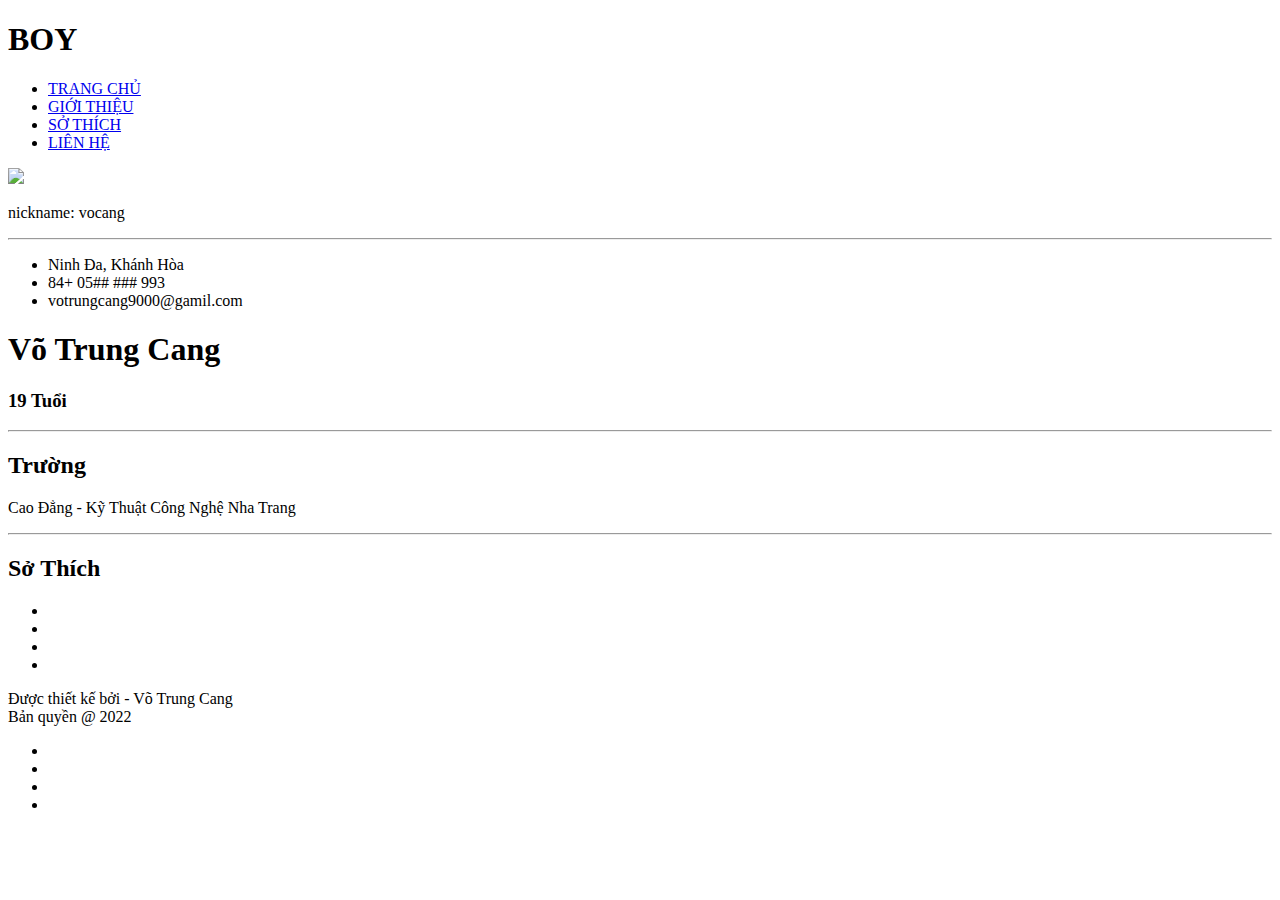
==== gioi-thieu.html @ 6f9bd93b "Add files via upload" ====
<!DOCTYPE html>
<html>

<head>
    <title>vocang</title>
    <meta charset="utf-8" />
    <link rel="stylesheet" href="https://cdnjs.cloudflare.com/ajax/libs/font-awesome/6.1.1/css/all.min.css" integrity="sha512-KfkfwYDsLkIlwQp6LFnl8zNdLGxu9YAA1QvwINks4PhcElQSvqcyVLLD9aMhXd13uQjoXtEKNosOWaZqXgel0g==" crossorigin="anonymous" referrerpolicy="no-referrer"
    />
    <link rel="stylesheet" href="gioi-thieu.css" />
</head>

<body>
    <header class="tieu-de">
        <div class="tieu1">
            <h1>BOY</h1>
            <ul>
                <li><a href="#"> TRANG CHỦ </a></li>
                <li><a href="#"> GIỚI THIỆU </a></li>
                <li><a href="#"> SỞ THÍCH </a></li>
                <li><a href="#"> LIÊN HỆ </a></li>
            </ul>
        </div>
    </header>
    <section class="than">
        <div class="than1">
            <div class="than11">
                <img src="https://i.pinimg.com/736x/b4/21/d2/b421d20ec9be699b66fb1f3747e397e6.jpg" />
                <p>nickname: vocang</p>
            </div>
            <hr />
            <ul>
                <li>
                    <i class="fa-solid fa-map-location-dot"></i> Ninh Đa, Khánh Hòa
                </li>
                <li><i class="fa-solid fa-mobile"></i> 84+ 05## ### 993</li>
                <li>
                    <i class="fa-solid fa-envelope"></i> votrungcang9000@gamil.com
                </li>
            </ul>
        </div>
        <div class="than2">
            <h1>Võ Trung Cang</h1>
            <h3>19 Tuổi</h3>
            <hr />
            <h2>Trường</h2>
            <p>Cao Đẳng - Kỹ Thuật Công Nghệ Nha Trang</p>
            <hr />
            <h2>Sở Thích</h2>
            <ul>
                <li><i class="fa-solid fa-person-hiking"></i></li>
                <li><i class="fa-solid fa-music"></i></li>
                <li><i class="fa-solid fa-book"></i></li>
                <li><i class="fa-solid fa-mountain-sun"></i></li>
            </ul>
        </div>
    </section>
    <footer class="ket">
        <div class="ket1">
            <p>
                Được thiết kế bởi - Võ Trung Cang
                <br /> Bản quyền @ 2022
            </p>
            <ul>
                <li>
                    <a href="#"><i class="fa-brands fa-facebook-square"></i></a>
                </li>
                <li>
                    <a href="#"><i class="fa-brands fa-instagram-square"></i></a>
                </li>
                <li>
                    <a href="#"><i class="fa-brands fa-github-square"></i></a>
                </li>
                <li>
                    <a href="#"></a>
                </li>
            </ul>
        </div>
    </footer>
</body>

</html>
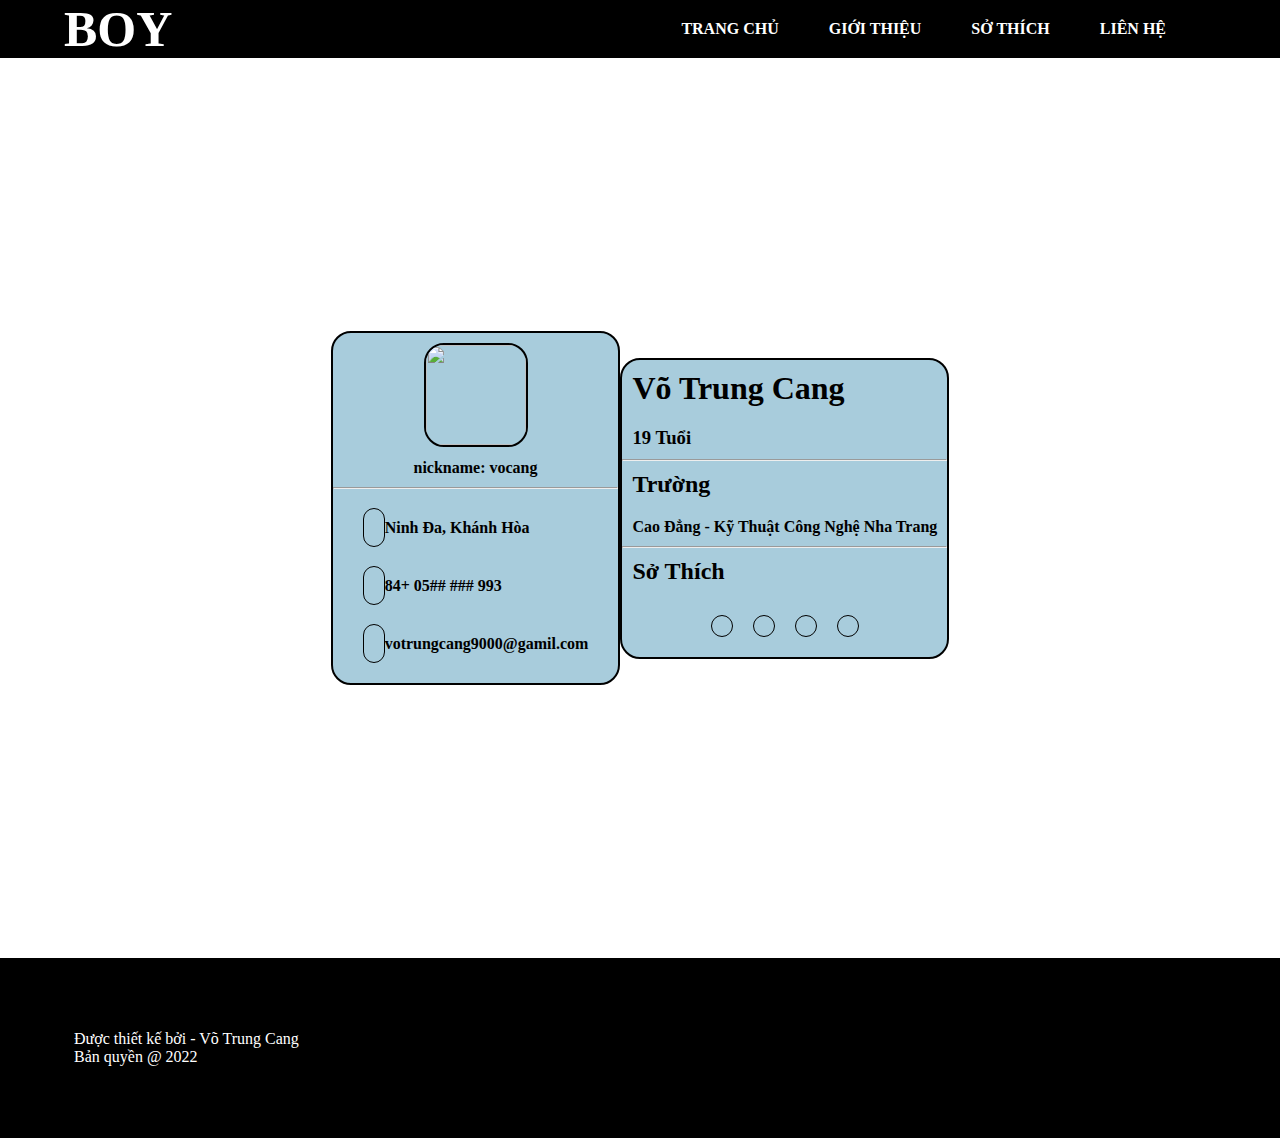
==== commit 6664bd91: "Update gioi-thieu.html" ====
--- a/gioi-thieu.html
+++ b/gioi-thieu.html
@@ -14,7 +14,7 @@
         <div class="tieu1">
             <h1>BOY</h1>
             <ul>
-                <li><a href="#"> TRANG CHỦ </a></li>
+                <li><a href="index.html"> TRANG CHỦ </a></li>
                 <li><a href="#"> GIỚI THIỆU </a></li>
                 <li><a href="#"> SỞ THÍCH </a></li>
                 <li><a href="#"> LIÊN HỆ </a></li>
@@ -78,4 +78,4 @@
     </footer>
 </body>
 
-</html>+</html>
--- a/gioi-thieu.css
+++ b/gioi-thieu.css
@@ -0,0 +1,171 @@
+* {
+    margin: 0;
+    padding: 0;
+}
+
+body {
+    height: 100vh;
+    background-size: 100% 100vh;
+    background-repeat: no-repeat;
+    background-image: url("https://toigingiuvedep.vn/wp-content/uploads/2021/02/anh-nen-4k-3d-cho-laptop.jpg");
+}
+
+.tieu-de {
+    background-color: black;
+}
+
+.tieu1 {
+    background-color: black;
+    width: 90%;
+    display: flex;
+    justify-content: space-between;
+    align-items: center;
+    margin: 0 auto;
+}
+
+.tieu1 h1 {
+    color: white;
+    font-size: 50px;
+}
+
+.tieu1 ul {
+    display: flex;
+    list-style: none;
+}
+
+.tieu1 ul li {
+    margin-right: 30px;
+}
+
+.tieu1 ul li a {
+    text-decoration: none;
+    color: white;
+    font-weight: bold;
+    padding: 5px 10px 5px 10px;
+    border-radius: 10px;
+}
+
+.tieu1 ul li a:hover {
+    background-color: white;
+    color: black;
+}
+
+.than {
+    height: 100vh;
+    background-size: 100% 100vh;
+    background-repeat: no-repeat;
+    background-image: url("https://toigingiuvedep.vn/wp-content/uploads/2021/02/anh-nen-4k-3d-cho-laptop.jpg");
+    color: black;
+    width: 100%;
+    margin: 0 auto;
+    display: flex;
+    align-items: center;
+    justify-content: center;
+    border: 2px sloid white;
+    font-weight: bold;
+}
+
+.than1 {
+    background-color: rgba(37, 128, 168, 0.4);
+    border: 2px solid black;
+    border-radius: 20px;
+}
+
+.than1 img {
+    margin-top: 10px;
+    width: 100px;
+    height: 100px;
+    border: 2px solid black;
+    border-radius: 20px;
+}
+
+.than11 {
+    text-align: center;
+}
+
+.than1 ul {
+    list-style: none;
+}
+
+.than1 ul li {
+    padding: 20px;
+}
+
+.than1 ul li i {
+    border: 1px solid black;
+    padding: 10px;
+    border-radius: 20px;
+}
+
+.than2 {
+    background-color: rgba(37, 128, 168, 0.4);
+    border: 2px solid black;
+    border-radius: 20px;
+}
+
+.than2 h1,
+h3 {
+    padding: 10px;
+}
+
+.than2 h2,
+p,
+ul {
+    padding: 10px;
+}
+
+.than2 h2 {
+    font-weight: bold;
+}
+
+.than2 p {
+    font-weight: bold;
+}
+
+.than2 ul {
+    list-style: none;
+    display: flex;
+    justify-content: center;
+}
+
+.than2 ul li {
+    margin: 10px;
+    font-size: 50px;
+    padding: 10px;
+    border: 1px solid black;
+    border-radius: 20px;
+}
+
+.ket {
+    background-color: black;
+}
+
+.ket1 {
+    height: 20vh;
+    color: white;
+    background-color: black;
+    margin: 0 auto;
+    width: 90%;
+    display: flex;
+    justify-content: space-between;
+    align-items: center;
+}
+
+.ket1 ul {
+    display: flex;
+    list-style: none;
+}
+
+.ket1 ul li {
+    margin-right: 20px;
+}
+
+.ket1 ul li a {
+    color: white;
+    font-size: 30px;
+    transition: 1s;
+}
+
+.ket1 ul li a:hover {
+    font-size: 40px;
+}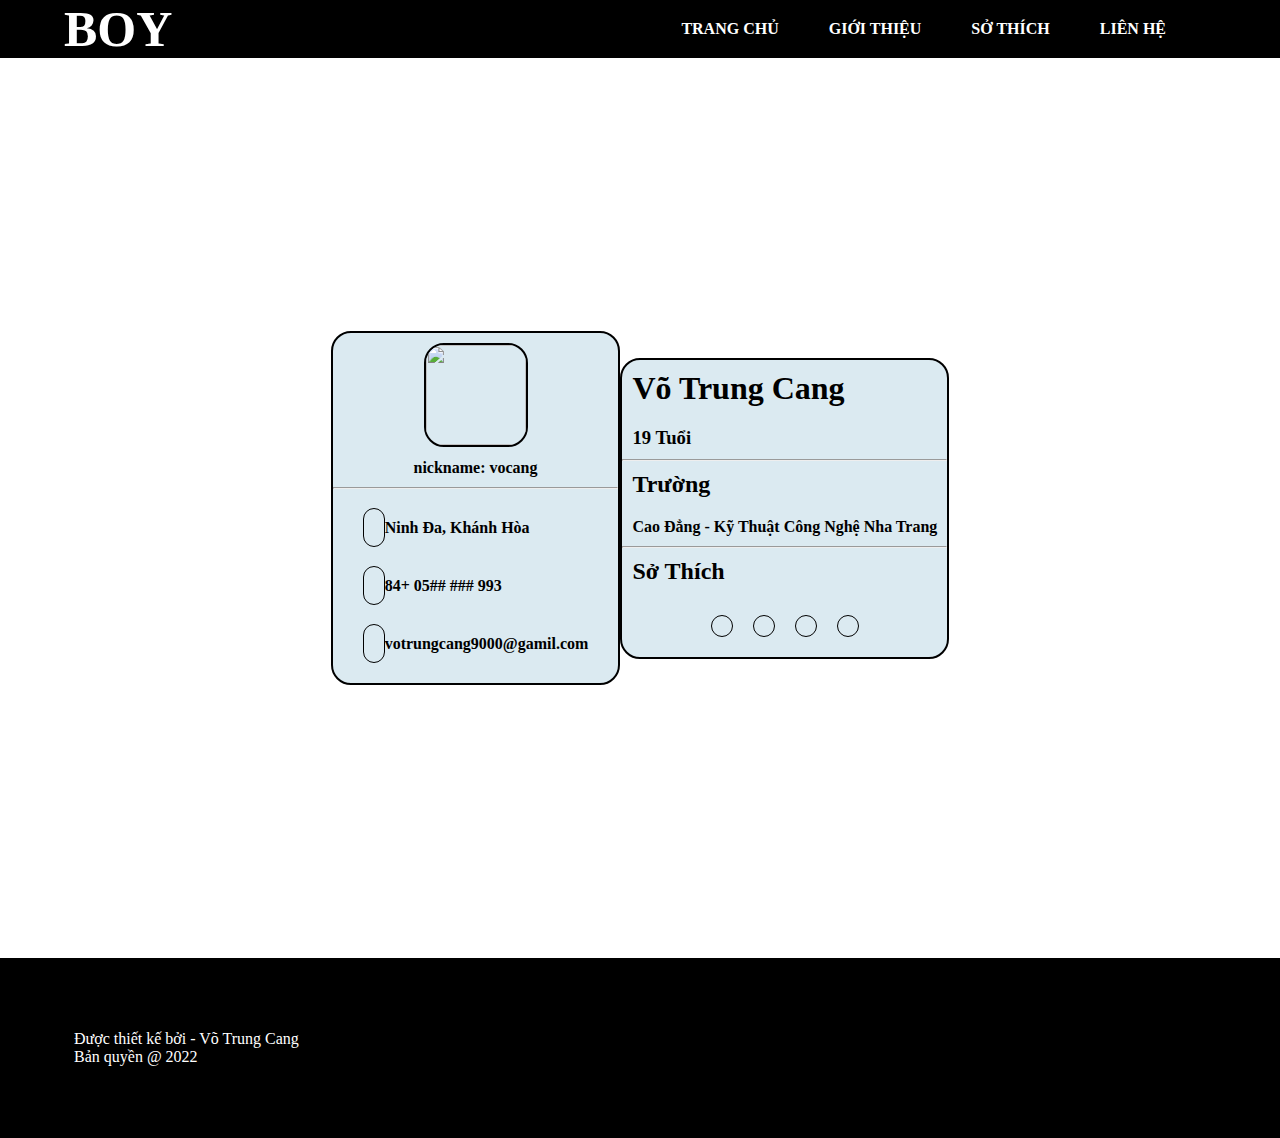
==== commit 5f953068: "Update gioi-thieu.html" ====
--- a/gioi-thieu.html
+++ b/gioi-thieu.html
@@ -68,7 +68,7 @@
                     <a href="#"><i class="fa-brands fa-instagram-square"></i></a>
                 </li>
                 <li>
-                    <a href="#"><i class="fa-brands fa-github-square"></i></a>
+                    <a href="https://github.com/votrungcang"><i class="fa-brands fa-github-square"></i></a>
                 </li>
                 <li>
                     <a href="#"></a>
--- a/gioi-thieu.css
+++ b/gioi-thieu.css
@@ -66,7 +66,7 @@
 }
 
 .than1 {
-    background-color: rgba(37, 128, 168, 0.4);
+    background-color: rgba(165, 203, 219, 0.4);
     border: 2px solid black;
     border-radius: 20px;
 }
@@ -98,7 +98,7 @@
 }
 
 .than2 {
-    background-color: rgba(37, 128, 168, 0.4);
+    background-color: rgba(165, 203, 219, 0.4);
     border: 2px solid black;
     border-radius: 20px;
 }
@@ -168,4 +168,4 @@
 
 .ket1 ul li a:hover {
     font-size: 40px;
-}+}
